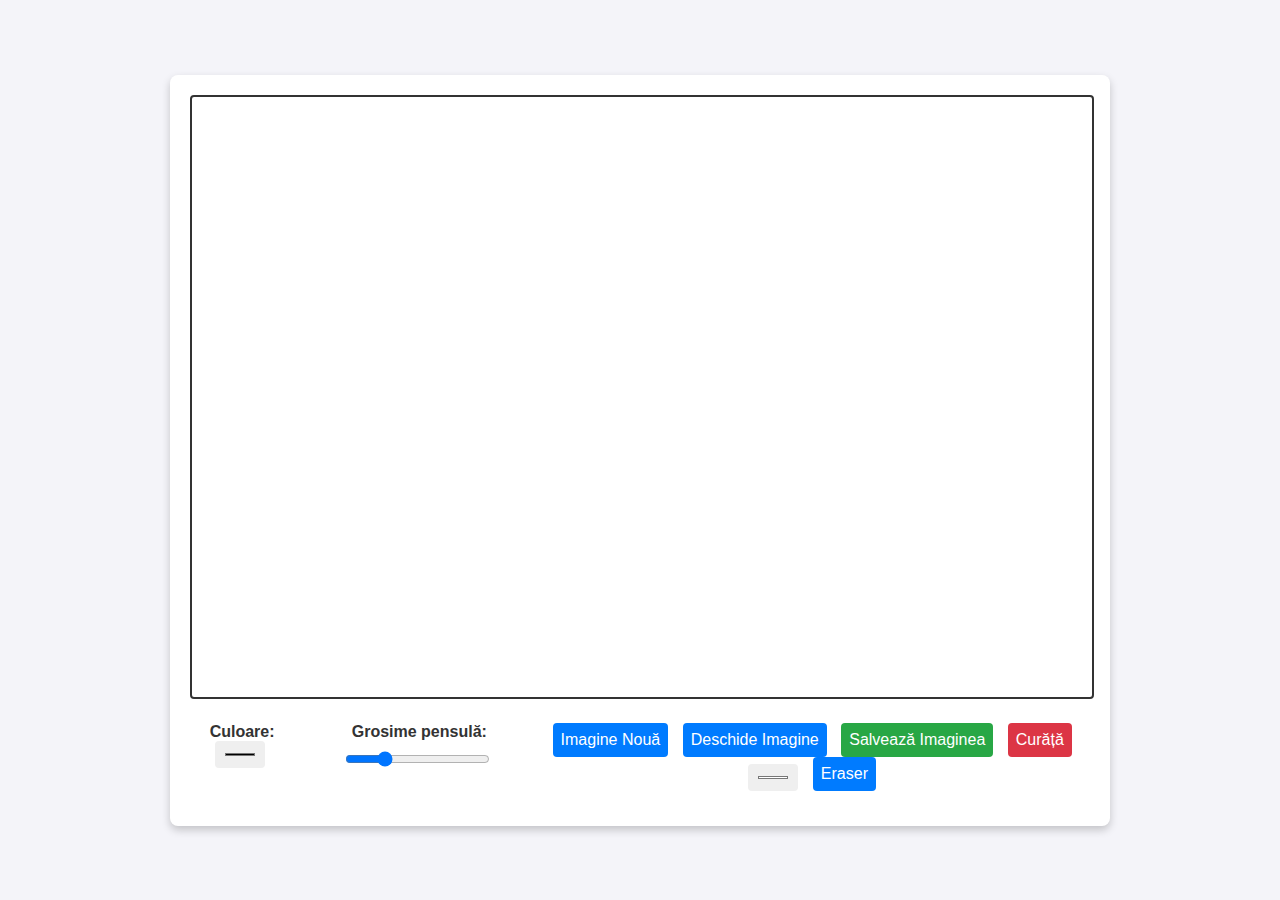
==== paintApp.html @ 47cebb03 "paideot" ====
<!DOCTYPE html>
<html lang="en">
<head>
    <meta charset="UTF-8">
    <meta name="viewport" content="width=device-width, initial-scale=1.0">
    <title>Advanced Paint App</title>
    <link rel="stylesheet" href="paintApp.css">
</head>
<body>
    <div class="container">
        <canvas id="paintCanvas"></canvas>
        
        <div class="toolbar">
            <div>
                <label for="colorPicker">Culoare:</label>
                <input type="color" id="colorPicker" value="#000000">
            </div>
            <div>
                <label for="brushSize">Grosime pensulă:</label>
                <input type="range" id="brushSize" min="1" max="20" value="5">
            </div>
            <div>
                <button id="newImageButton" class="control-btn">Imagine Nouă</button>
                <button id="loadImageButton" class="control-btn">Deschide Imagine</button>
                <input type="file" id="imageLoader" style="display: none;" accept="image/*">
                <button id="saveButton" class="save-btn">Salvează Imaginea</button>
                <button id="clearButton" class="clear-btn">Curăță</button>
                <input type="color" id="backgroundColorPicker" value="#FFFFFF">
<button id="eraserButton">Eraser</button>

            </div>
        </div>
    </div>

    <script src="paintApp.js"></script>
</body>
</html>
---- paintApp.css ----
/* paintApp.css */
body {
    font-family: Arial, sans-serif;
    background-color: #f4f4f9;
    display: flex;
    justify-content: center;
    align-items: center;
    height: 100vh;
    margin: 0;
}

.container {
    text-align: center;
    background-color: #ffffff;
    border-radius: 8px;
    box-shadow: 0 4px 8px rgba(0, 0, 0, 0.2);
    padding: 20px;
    width: 900px;
}

canvas {
    border: 2px solid #333;
    border-radius: 4px;
    margin-bottom: 20px;
    width: 100%;
    height: 600px;
    cursor: crosshair;
}

.toolbar {
    display: flex;
    justify-content: space-between;
    margin-bottom: 15px;
}

label {
    margin-right: 5px;
    font-weight: bold;
    color: #333;
}

input[type="color"], input[type="range"], button {
    margin-right: 10px;
    padding: 8px;
    font-size: 16px;
    border: none;
    border-radius: 4px;
    outline: none;
    cursor: pointer;
}

button {
    background-color: #007bff;
    color: white;
    transition: background-color 0.3s ease;
}

button:hover {
    background-color: #0056b3;
}

button.clear-btn {
    background-color: #dc3545;
}

button.clear-btn:hover {
    background-color: #c82333;
}

button.save-btn {
    background-color: #28a745;
}

button.save-btn:hover {
    background-color: #218838;
}
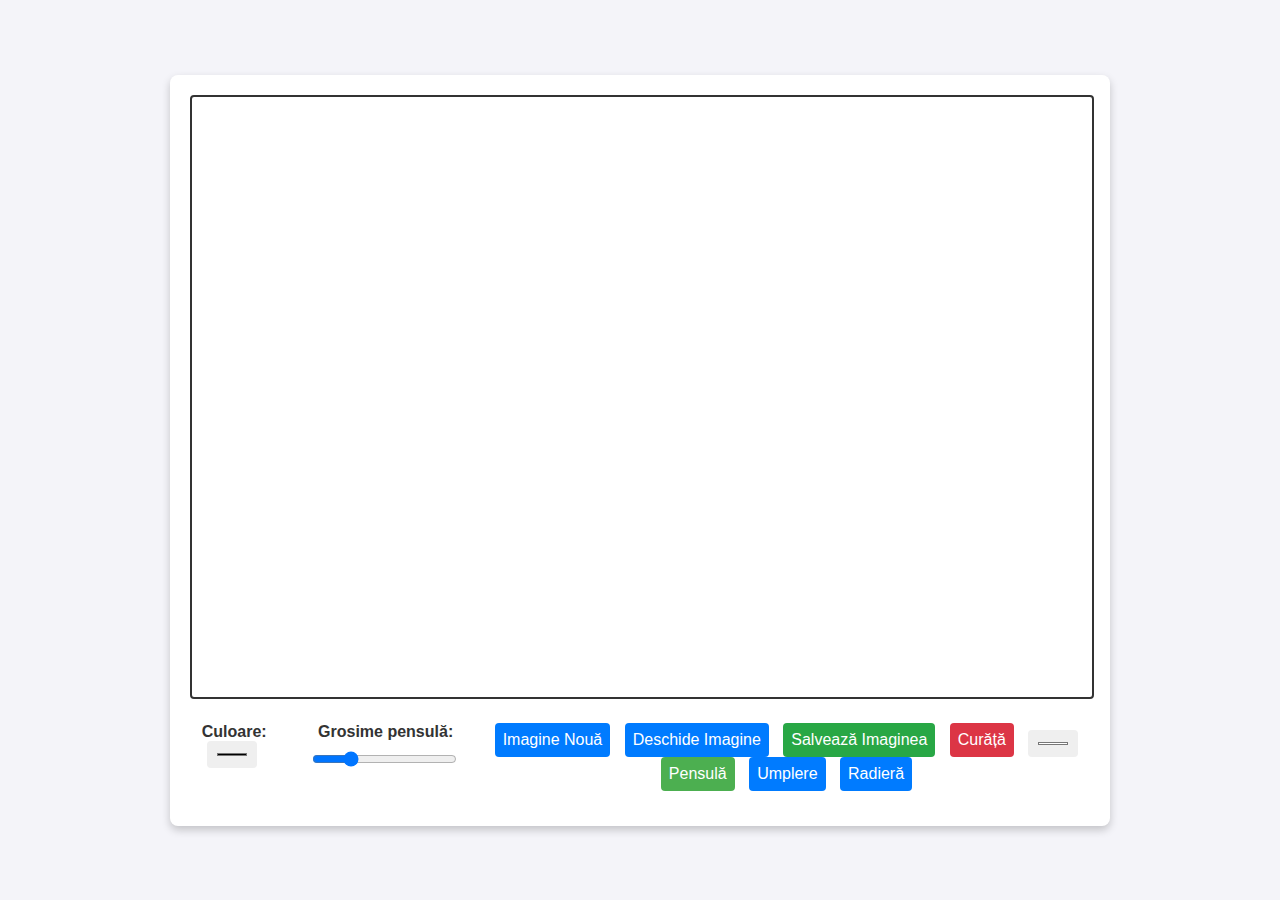
==== commit bf619c35: "merge" ====
--- a/paintApp.html
+++ b/paintApp.html
@@ -26,7 +26,9 @@
                 <button id="saveButton" class="save-btn">Salvează Imaginea</button>
                 <button id="clearButton" class="clear-btn">Curăță</button>
                 <input type="color" id="backgroundColorPicker" value="#FFFFFF">
-<button id="eraserButton">Eraser</button>
+                <button id="brushButton" class="control-btn">Pensulă</button>
+                <button id="fillButton" class="control-btn">Umplere</button>
+                <button id="eraserButton" class="control-btn">Radieră</button>
 
             </div>
         </div>
--- a/paintApp.css
+++ b/paintApp.css
@@ -74,3 +74,8 @@
 button.save-btn:hover {
     background-color: #218838;
 }
+
+.control-btn.active {
+    background-color: #4CAF50;
+    color: white;
+}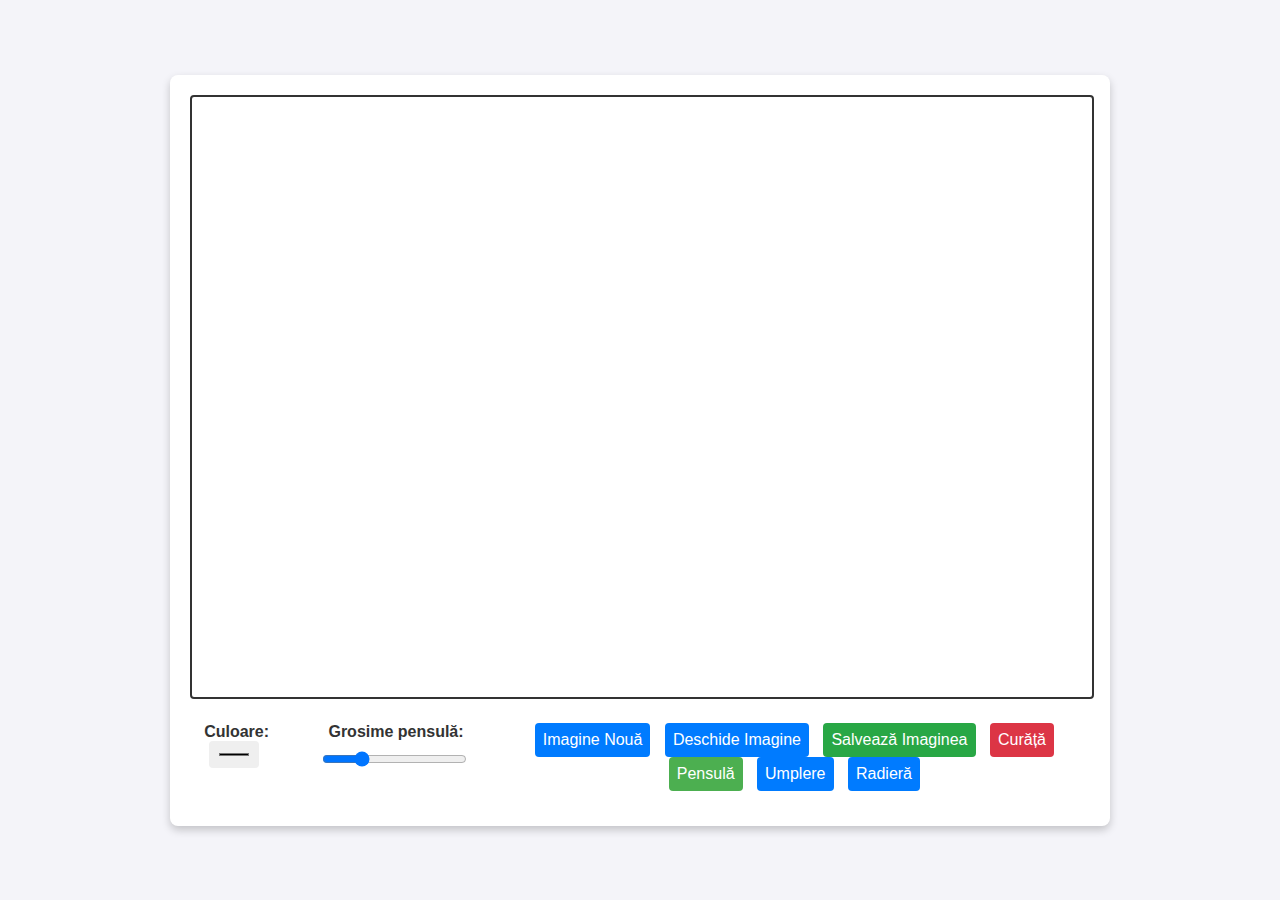
==== commit c726df7b: "make hidden" ====
--- a/paintApp.html
+++ b/paintApp.html
@@ -25,7 +25,7 @@
                 <input type="file" id="imageLoader" style="display: none;" accept="image/*">
                 <button id="saveButton" class="save-btn">Salvează Imaginea</button>
                 <button id="clearButton" class="clear-btn">Curăță</button>
-                <input type="color" id="backgroundColorPicker" value="#FFFFFF">
+                <input type="color" id="backgroundColorPicker" value="#FFFFFF" hidden>
                 <button id="brushButton" class="control-btn">Pensulă</button>
                 <button id="fillButton" class="control-btn">Umplere</button>
                 <button id="eraserButton" class="control-btn">Radieră</button>
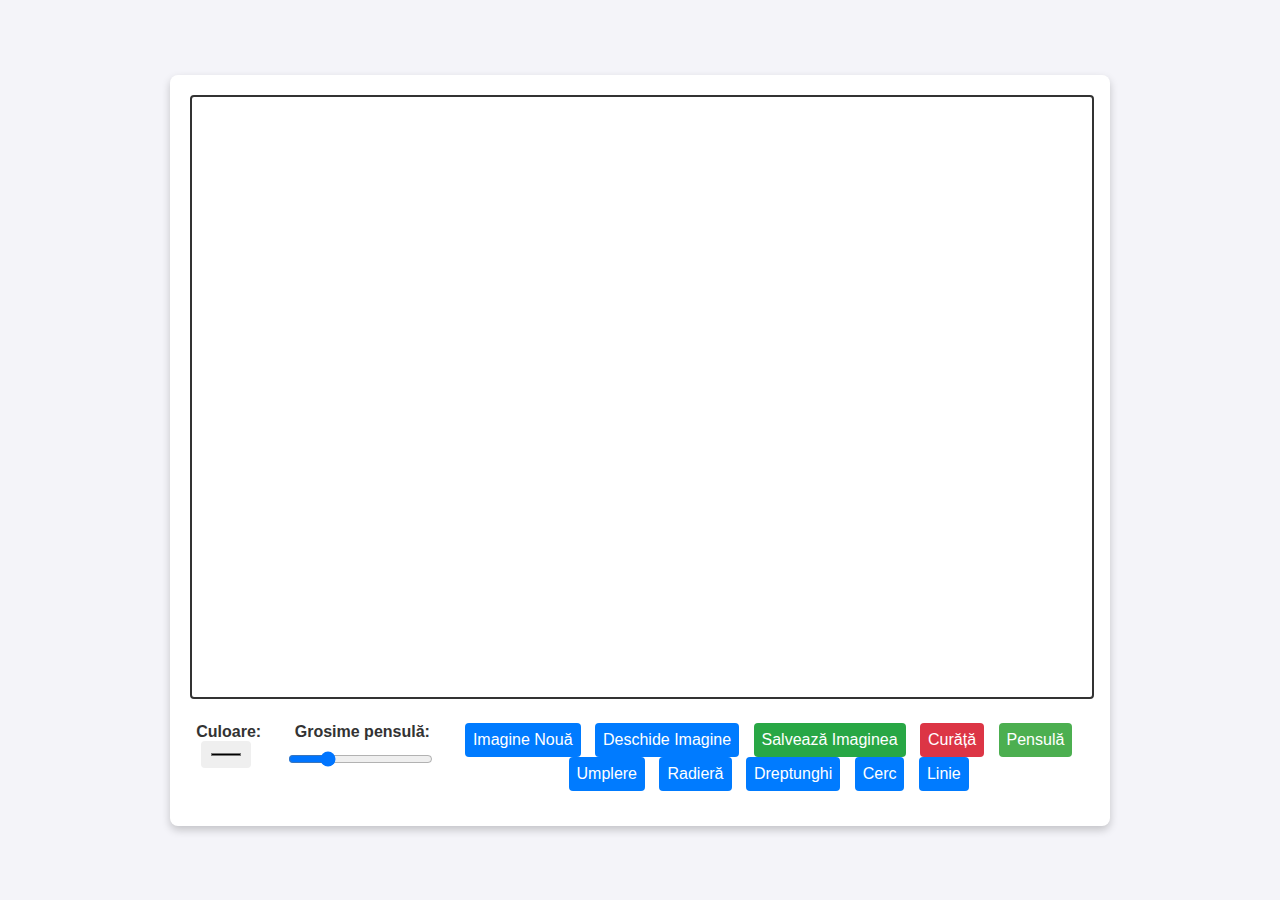
==== commit c8f782de: "aproape gata" ====
--- a/paintApp.html
+++ b/paintApp.html
@@ -29,7 +29,9 @@
                 <button id="brushButton" class="control-btn">Pensulă</button>
                 <button id="fillButton" class="control-btn">Umplere</button>
                 <button id="eraserButton" class="control-btn">Radieră</button>
-
+                <button id="rectangleButton" class="control-btn">Dreptunghi</button>
+                <button id="circleButton" class="control-btn">Cerc</button>
+                <button id="lineButton" class="control-btn">Linie</button>
             </div>
         </div>
     </div>
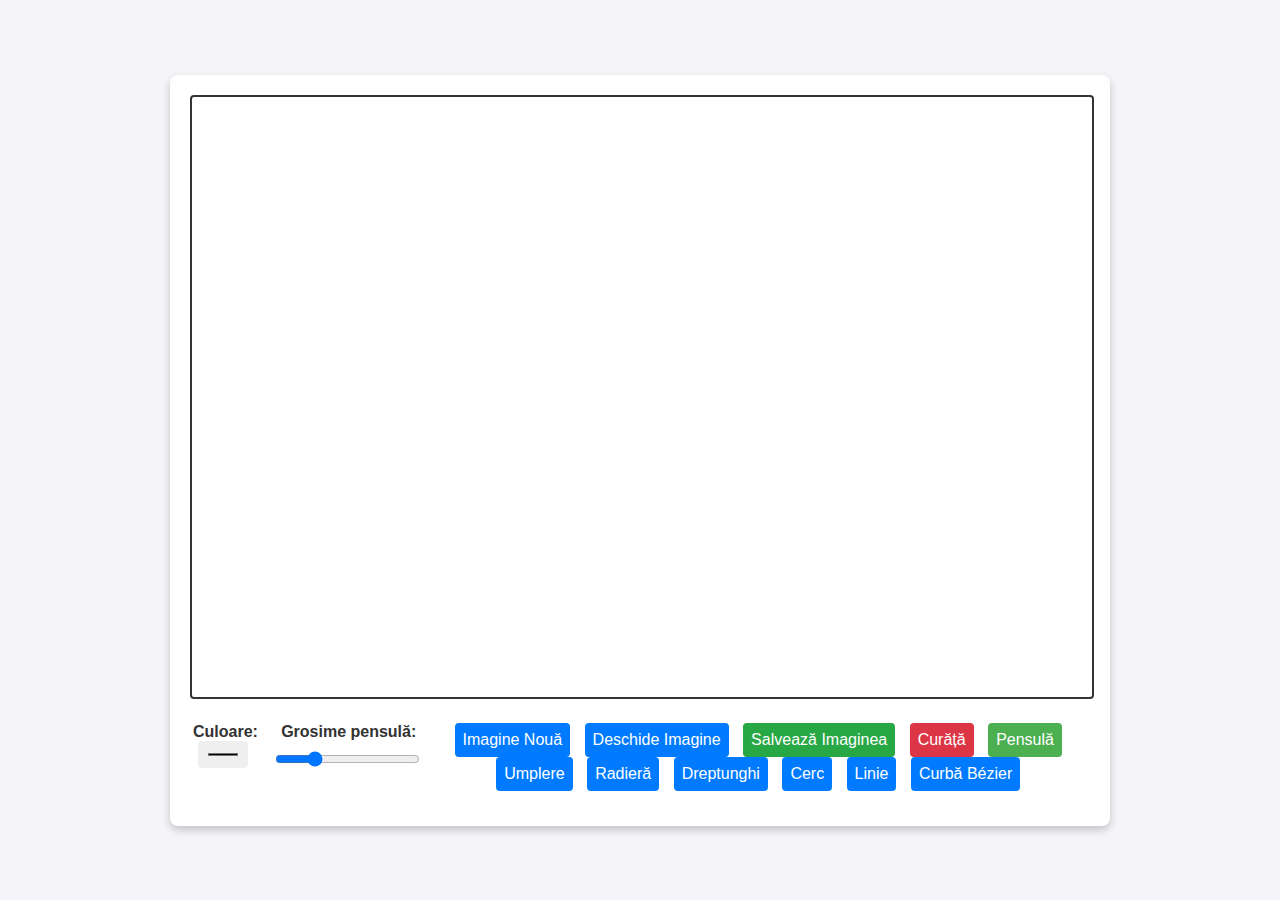
==== commit af60e174: "vrode vseo" ====
--- a/paintApp.html
+++ b/paintApp.html
@@ -32,10 +32,12 @@
                 <button id="rectangleButton" class="control-btn">Dreptunghi</button>
                 <button id="circleButton" class="control-btn">Cerc</button>
                 <button id="lineButton" class="control-btn">Linie</button>
+                <button id="bezierButton" class="control-btn">Curbă Bézier</button>
+
             </div>
         </div>
     </div>
 
     <script src="paintApp.js"></script>
 </body>
-</html>
+</html>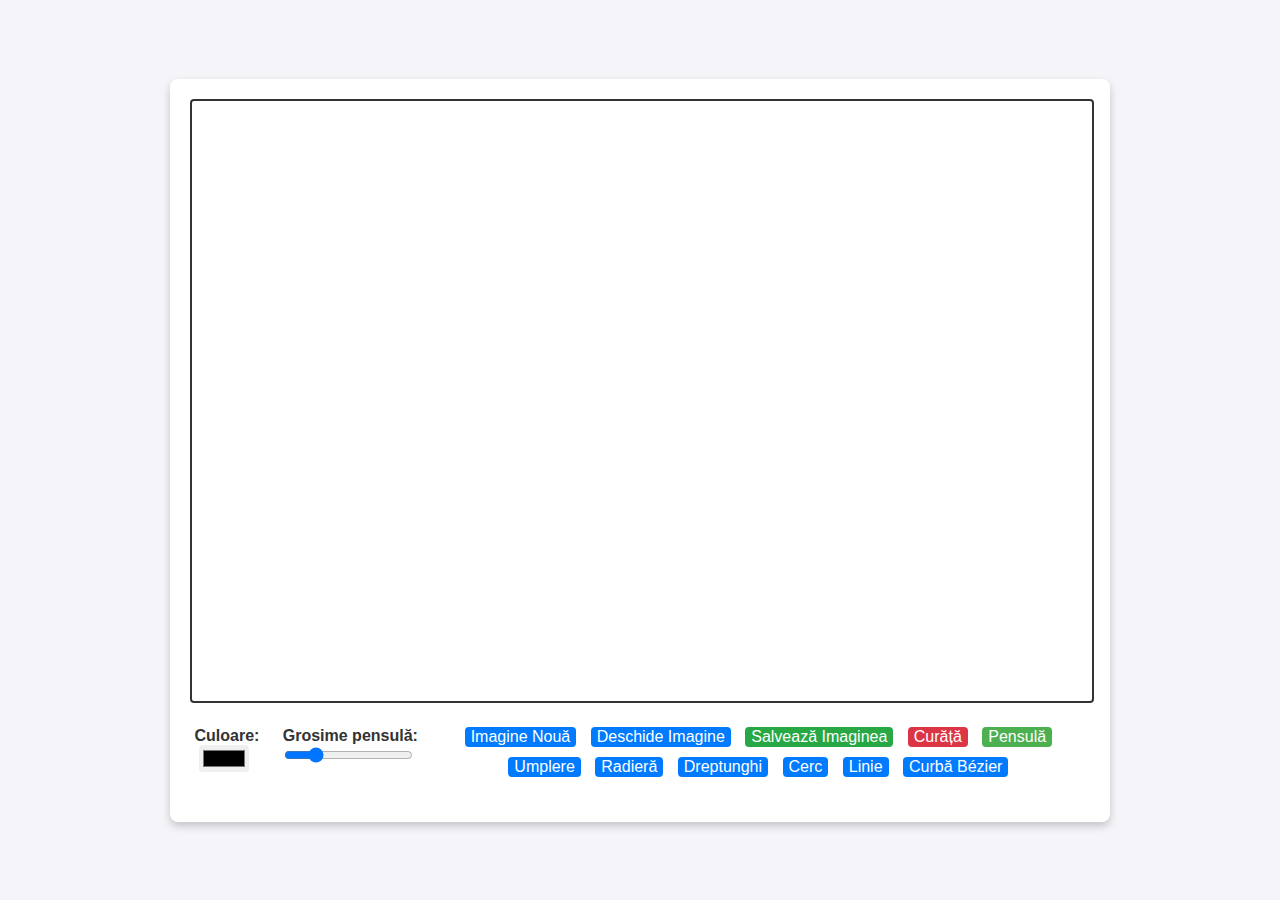
==== commit 562b231e: "comments" ====
--- a/paintApp.html
+++ b/paintApp.html
@@ -1,15 +1,17 @@
 <!DOCTYPE html>
 <html lang="en">
+
 <head>
     <meta charset="UTF-8">
     <meta name="viewport" content="width=device-width, initial-scale=1.0">
     <title>Advanced Paint App</title>
     <link rel="stylesheet" href="paintApp.css">
 </head>
+
 <body>
     <div class="container">
         <canvas id="paintCanvas"></canvas>
-        
+
         <div class="toolbar">
             <div>
                 <label for="colorPicker">Culoare:</label>
@@ -40,4 +42,5 @@
 
     <script src="paintApp.js"></script>
 </body>
+
 </html>--- a/paintApp.css
+++ b/paintApp.css
@@ -1,4 +1,3 @@
-/* paintApp.css */
 body {
     font-family: Arial, sans-serif;
     background-color: #f4f4f9;
@@ -39,14 +38,16 @@
     color: #333;
 }
 
-input[type="color"], input[type="range"], button {
+input[type="color"],
+input[type="range"],
+button {
     margin-right: 10px;
-    padding: 8px;
     font-size: 16px;
     border: none;
     border-radius: 4px;
     outline: none;
     cursor: pointer;
+    margin-bottom: 10px;
 }
 
 button {
